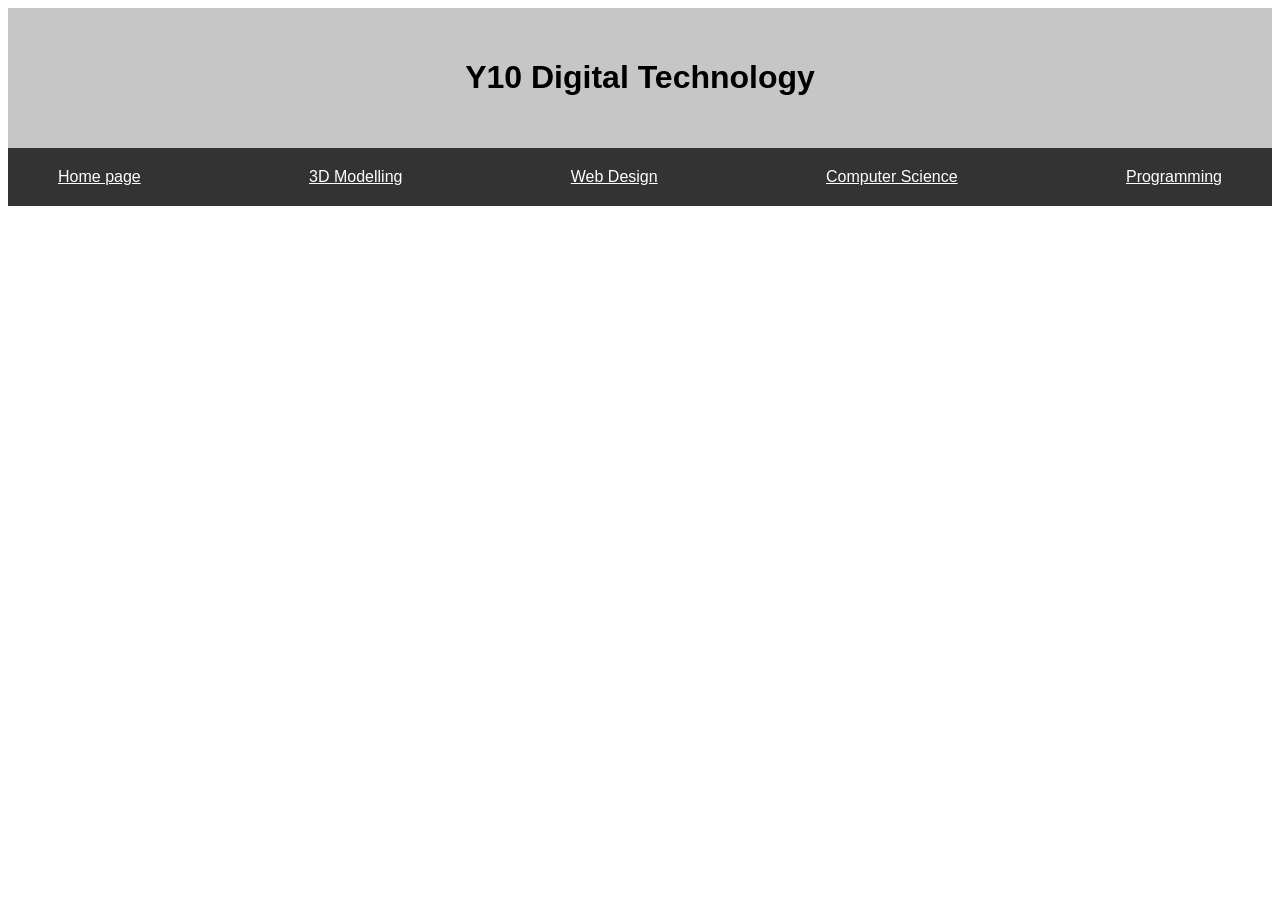
==== page-1.html @ 6ad92d3c "Refactor page titles and navigation links for consistency and clarity" ====
<html lang="en">
<head>
    <meta charset="UTF-8">
    <meta name="viewport" content="width=device-width, initial-scale=1.0">
    <title>Grid Demo</title>
    <link rel="stylesheet" href="style.css">
</head>
<body>
    <div class="hero">
        <h1 class="hero-text">Y10 Digital Technology</h1>
    </div>

    <div class="navbar">
        <a href="index.html">Home page</a>
        <a href="page-1.html">3D Modelling</a>
        <a href="page-2.html">Web Design</a>
        <a href="page-3.html">Computer Science</a>
        <a href="page-4.html">Programming</a>
    </div>
</body>
</html>
---- style.css ----
html, body {
    font-family: Arial, Helvetica, sans-serif;
}

img {
    border-radius: 15px;
    max-width: 100%;
    height: auto;
}

.hero {
    background-color: rgb(198, 198, 198);
    margin: 0px;
    padding: 30px;
    text-align: center;
}

.navbar {
  display: flex;
  justify-content: space-between;
  align-items: center;
  background-color: #333;
  padding: 15px 30px;
  color: white;


}
.navbar a {
    color: white;
    padding: 5px 20px;
}
.section {
    background-color: lightgrey;
    border-radius: 15px;
    margin: 15px;
    padding: 15px 50px;
}


.container {
    display: grid;
    grid-template-columns: auto auto;
    background-color: darkgrey;
}


.item {
    background-color: white;
    margin: 5px;
    padding: 5px;
    text-align: center;
}
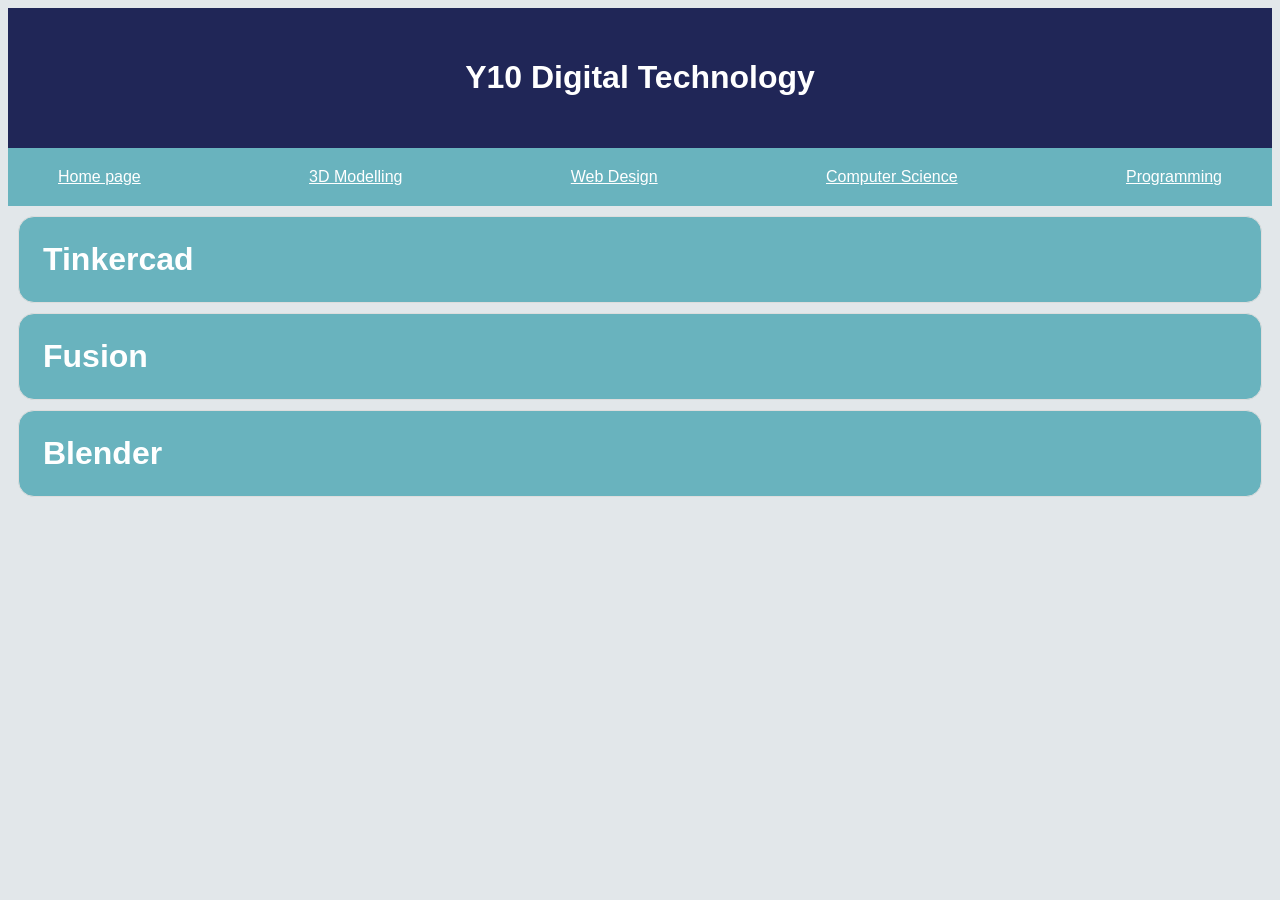
==== commit 0db69237: "Add course content and improve styling for topic cards" ====
--- a/page-1.html
+++ b/page-1.html
@@ -17,5 +17,28 @@
         <a href="page-3.html">Computer Science</a>
         <a href="page-4.html">Programming</a>
     </div>
+
+    <details class="topic-card">
+    <summary>Tinkercad</summary>
+    <div class="topic-content">
+        <p>This is the hidden content inside the collapsible box. You can put text, images, or other HTML elements here!</p>
+    </div>
+    </details>
+
+    <details class="topic-card">
+    <summary>Fusion</summary>
+    <div class="topic-content">
+        <p>Fusion</p>
+    </div>
+    </details>
+
+        <details class="topic-card">
+    <summary>Blender</summary>
+    <div class="topic-content">
+        <p>This is the hidden content inside the collapsible box. You can put text, images, or other HTML elements here!</p>
+    </div>
+    </details>
+
+
 </body>
 </html>
--- a/style.css
+++ b/style.css
@@ -1,27 +1,26 @@
 html, body {
     font-family: Arial, Helvetica, sans-serif;
+    background-color: #e2e7ea;
+
 }
 
-img {
-    border-radius: 15px;
-    max-width: 100%;
-    height: auto;
-}
 
 .hero {
-    background-color: rgb(198, 198, 198);
+    background-color: #202657;
     margin: 0px;
     padding: 30px;
     text-align: center;
+    color: #FFFFFF; 
+
 }
 
 .navbar {
   display: flex;
   justify-content: space-between;
   align-items: center;
-  background-color: #333;
+  background-color: #69b3be;
   padding: 15px 30px;
-  color: white;
+color: #FFFFFF; 
 
 
 }
@@ -50,3 +49,26 @@
     padding: 5px;
     text-align: center;
 }
+
+
+.topic-card {
+    background-color: #69b3be;
+    color:#FFFFFF;
+    border-radius: 1rem;
+    border: 1px solid #ddd;
+    padding: 0.5em;
+    margin: 10px 10px;
+
+}
+
+summary {
+    font-weight: bold;
+    font-size: 2rem;
+    padding: 0.5em;
+    cursor: pointer;
+    list-style-type: none;
+}
+
+.topic-content {
+
+}
